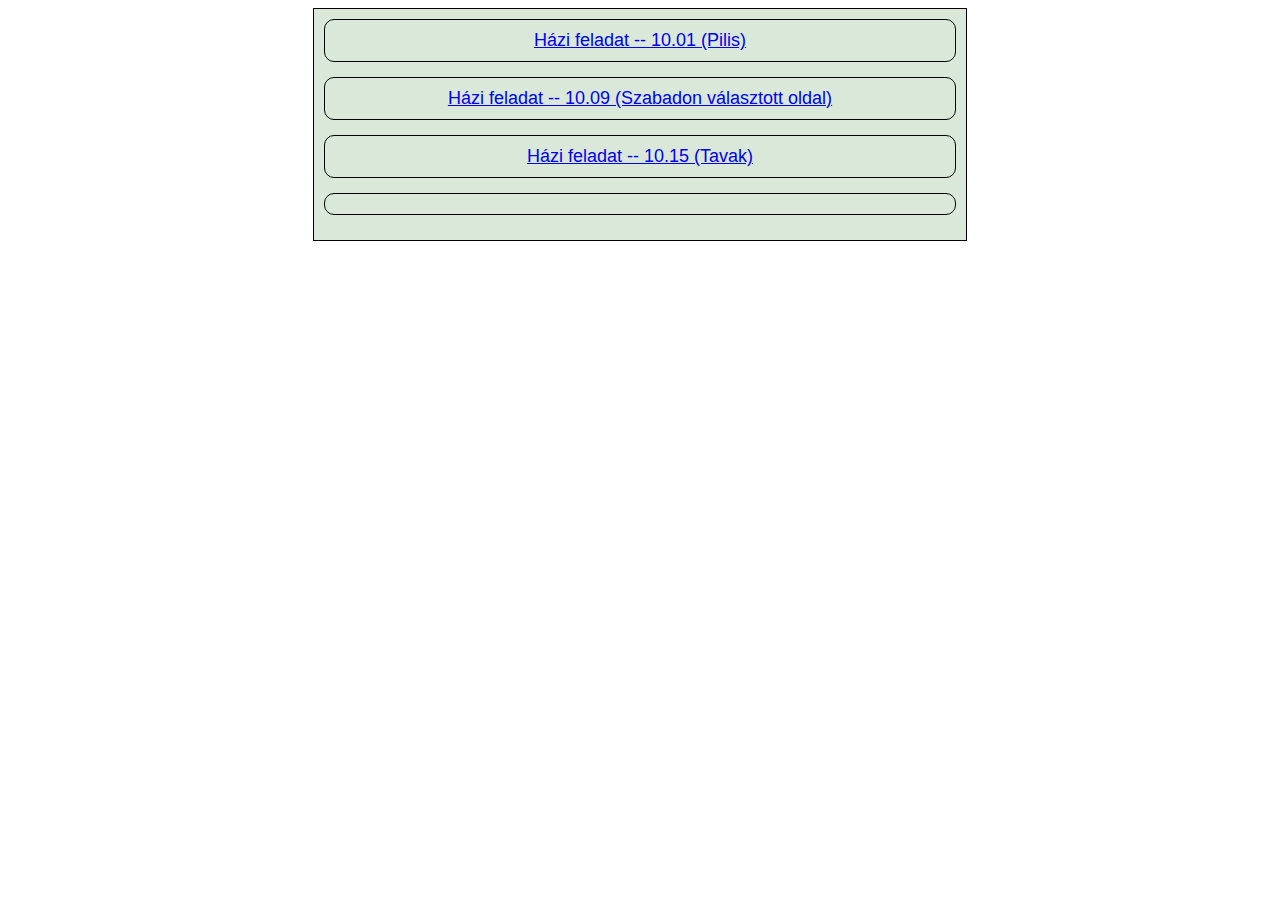
==== index.html @ 2ed17585 "Elkészült az újabb szabadon választott oldal." ====
<!DOCTYPE html>
<html lang="hu">

<head>
    <meta charset="UTF-8">
    <meta name="viewport" content="width=device-width, initial-scale=1.0">
    <link rel="stylesheet" href="css/style.css">
    <title>Github</title>
</head>

<body>
    <div class="container">
    <a href="https://kobiii12.github.io/hazifeladat-korfanti-barnabas-10-01/index.html">Házi feladat -- 10.01 (Pilis)</a>
    <a href="https://kobiii12.github.io/hf-korfanti-barnabas-10-09/index.html">Házi feladat -- 10.09 (Szabadon választott oldal)</a>
    <a href="https://kobiii12.github.io/hf-korfanti-barnabas-10-15/index.html">Házi feladat -- 10.15 (Tavak)</a>
    <a href="https://kobiii12.github.io/hf-korfanti-barnabas-10.23/index.html"></a>
    </div>

    </body>


</html>
---- css/style.css ----
body {
    background-color: rgb(255, 255, 255);

}

div.container {
    width: 50%;
    border: 1px solid black;
    padding: 10px;
    margin: 0 auto;
    background: rgb(217, 232, 217);
}
div a {
    display: block;
    text-align: center;
    border: 1px solid rgb(0, 0, 0);
    font-size: 18px;
    font-family: Arial, Helvetica, sans-serif;
    border-radius: 10px;
    padding: 10px;
    margin-bottom: 15px;
}
div a:hover {
    border: 4px solid rgb(255, 109, 109);
}
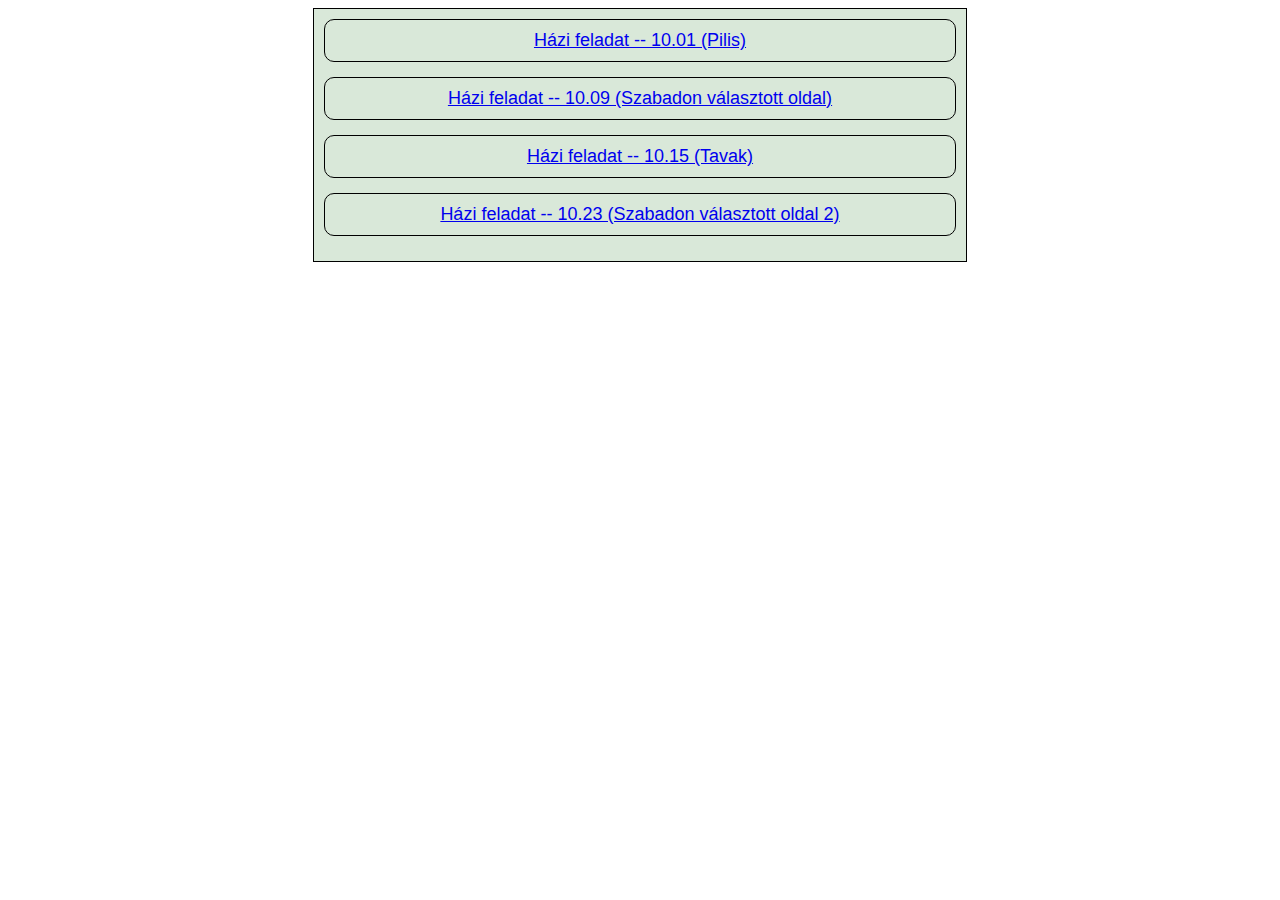
==== commit 51cec17b: "-" ====
--- a/index.html
+++ b/index.html
@@ -13,7 +13,7 @@
     <a href="https://kobiii12.github.io/hazifeladat-korfanti-barnabas-10-01/index.html">Házi feladat -- 10.01 (Pilis)</a>
     <a href="https://kobiii12.github.io/hf-korfanti-barnabas-10-09/index.html">Házi feladat -- 10.09 (Szabadon választott oldal)</a>
     <a href="https://kobiii12.github.io/hf-korfanti-barnabas-10-15/index.html">Házi feladat -- 10.15 (Tavak)</a>
-    <a href="https://kobiii12.github.io/hf-korfanti-barnabas-10.23/index.html"></a>
+    <a href="https://kobiii12.github.io/hf-korfanti-barnabas-10.23/index.html">Házi feladat -- 10.23 (Szabadon választott oldal 2)</a>
     </div>
 
     </body>
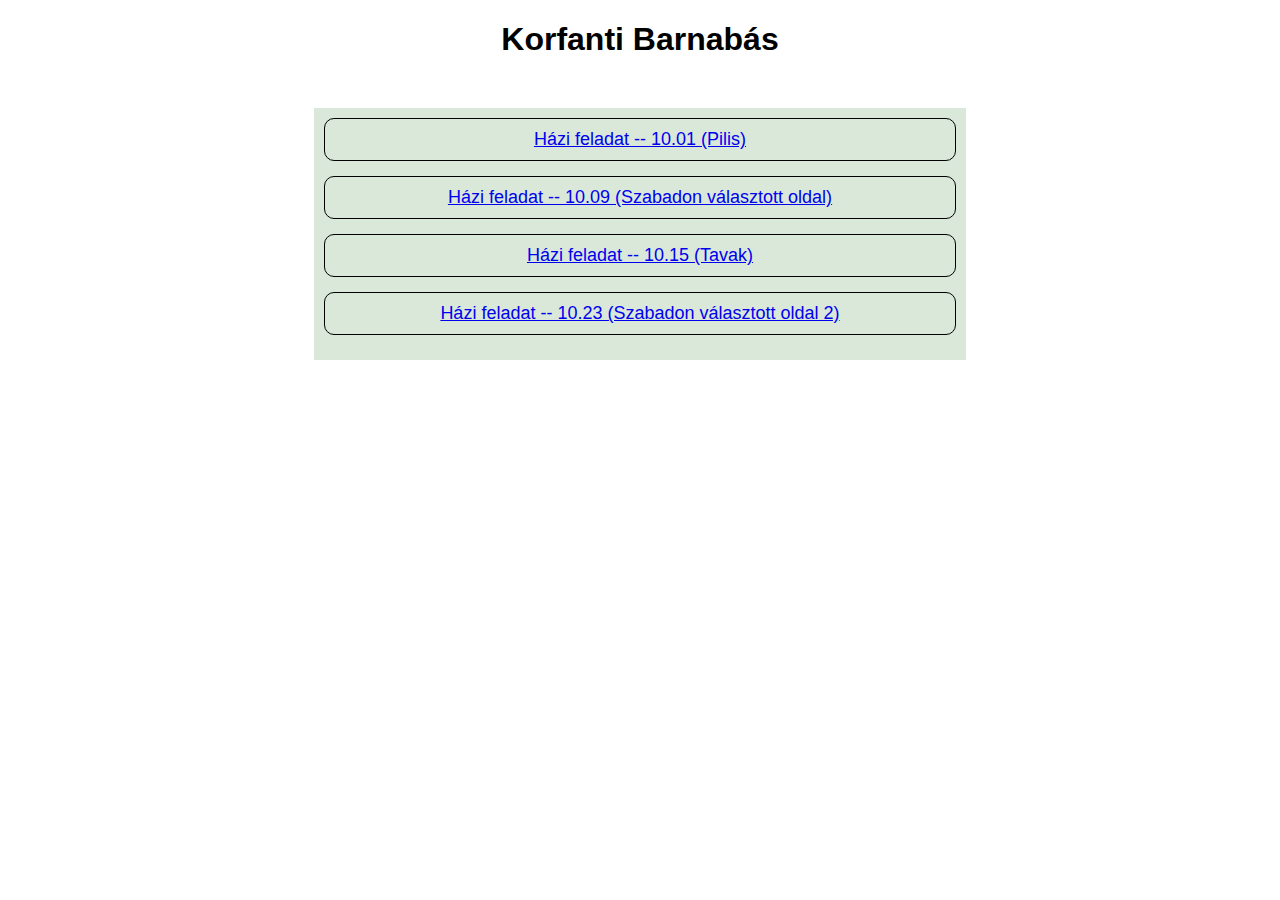
==== commit 22066e31: "Kész a házi" ====
--- a/index.html
+++ b/index.html
@@ -9,6 +9,7 @@
 </head>
 
 <body>
+    <h1>Korfanti Barnabás</h1>
     <div class="container">
     <a href="https://kobiii12.github.io/hazifeladat-korfanti-barnabas-10-01/index.html">Házi feladat -- 10.01 (Pilis)</a>
     <a href="https://kobiii12.github.io/hf-korfanti-barnabas-10-09/index.html">Házi feladat -- 10.09 (Szabadon választott oldal)</a>
--- a/css/style.css
+++ b/css/style.css
@@ -1,11 +1,17 @@
 body {
     background-color: rgb(255, 255, 255);
+    font-family: Arial, Helvetica, sans-serif;
 
+}
+
+h1 {
+    text-align: center;
+    color: black;
+    margin-bottom: 50px;
 }
 
 div.container {
     width: 50%;
-    border: 1px solid black;
     padding: 10px;
     margin: 0 auto;
     background: rgb(217, 232, 217);
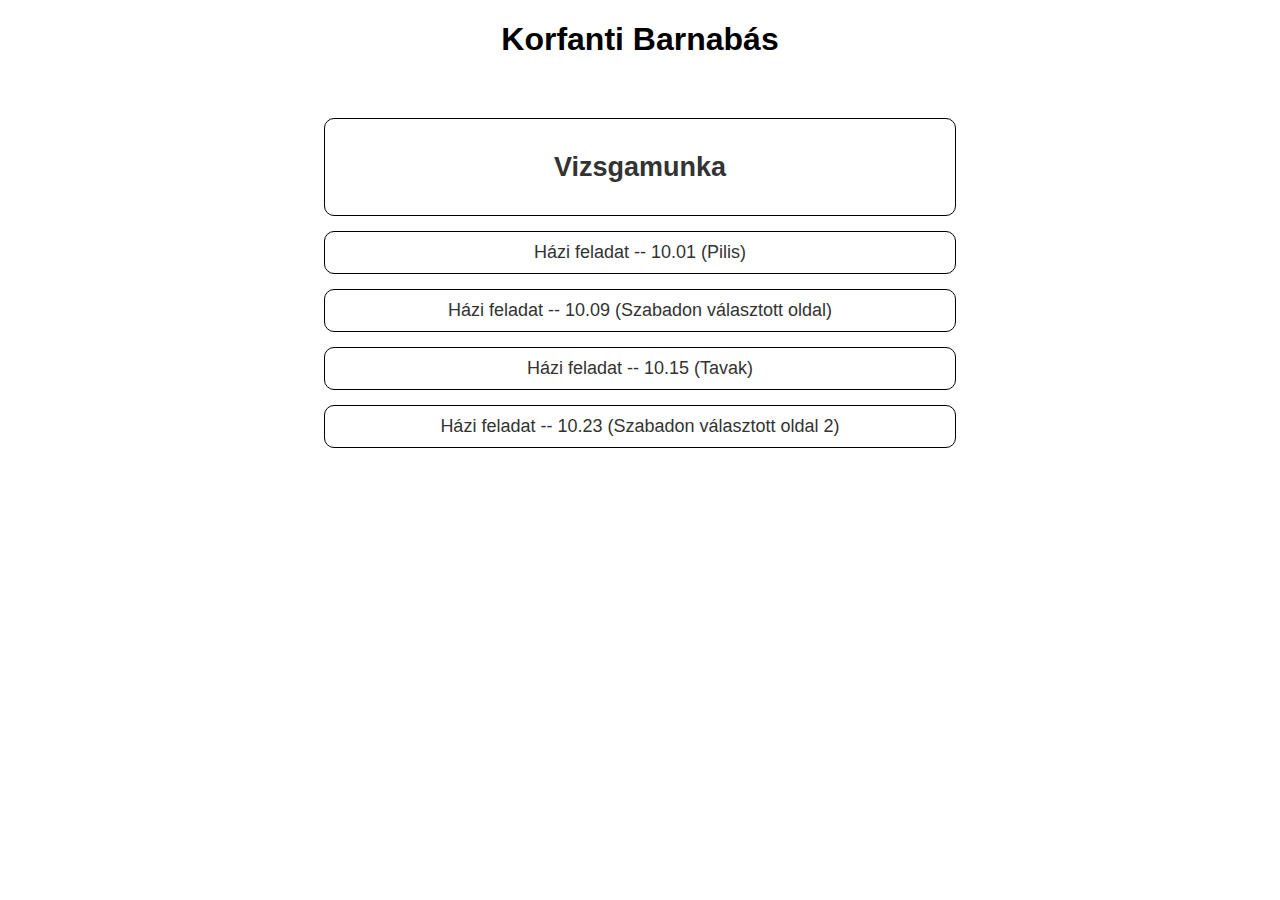
==== commit a607a02b: "kesz" ====
--- a/index.html
+++ b/index.html
@@ -11,6 +11,7 @@
 <body>
     <h1>Korfanti Barnabás</h1>
     <div class="container">
+        <a href="#"><h2>Vizsgamunka</h2></a>
     <a href="https://kobiii12.github.io/hazifeladat-korfanti-barnabas-10-01/index.html">Házi feladat -- 10.01 (Pilis)</a>
     <a href="https://kobiii12.github.io/hf-korfanti-barnabas-10-09/index.html">Házi feladat -- 10.09 (Szabadon választott oldal)</a>
     <a href="https://kobiii12.github.io/hf-korfanti-barnabas-10-15/index.html">Házi feladat -- 10.15 (Tavak)</a>
--- a/css/style.css
+++ b/css/style.css
@@ -14,7 +14,6 @@
     width: 50%;
     padding: 10px;
     margin: 0 auto;
-    background: rgb(217, 232, 217);
 }
 div a {
     display: block;
@@ -25,6 +24,8 @@
     border-radius: 10px;
     padding: 10px;
     margin-bottom: 15px;
+    color: #333;
+    text-decoration: none;
 }
 div a:hover {
     border: 4px solid rgb(255, 109, 109);
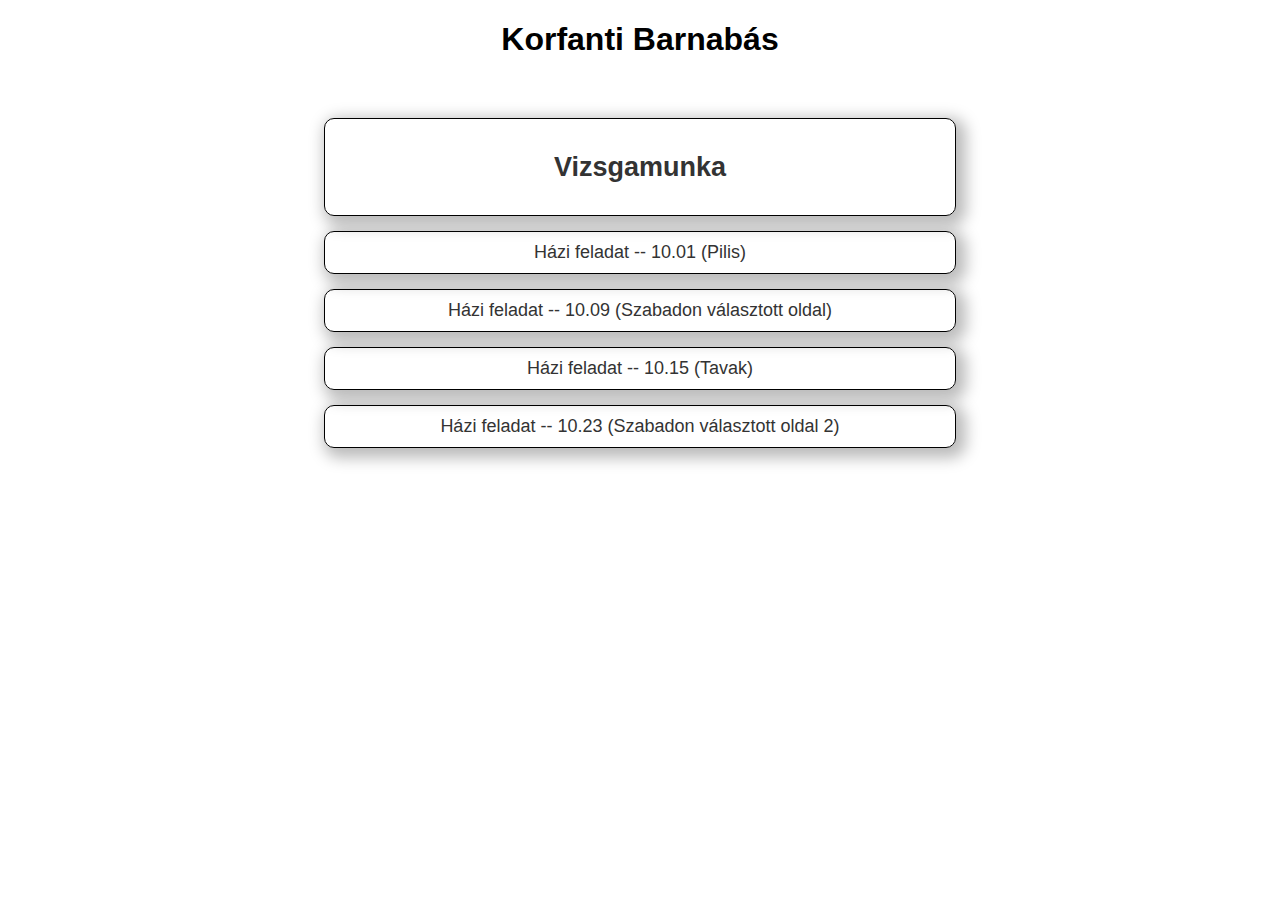
==== commit 442870d0: "Vizsgamunka előkészületek." ====
--- a/index.html
+++ b/index.html
@@ -11,14 +11,49 @@
 <body>
     <h1>Korfanti Barnabás</h1>
     <div class="container">
-        <a href="#"><h2>Vizsgamunka</h2></a>
-    <a href="https://kobiii12.github.io/hazifeladat-korfanti-barnabas-10-01/index.html">Házi feladat -- 10.01 (Pilis)</a>
-    <a href="https://kobiii12.github.io/hf-korfanti-barnabas-10-09/index.html">Házi feladat -- 10.09 (Szabadon választott oldal)</a>
+        <a id="myBtn" href="#">
+            <h2>Vizsgamunka</h2>
+        </a>
+        <div id="myModal" class="modal">
+        <div class="modal-content">
+            <span class="close">&times;</span>
+            <img src="seeyou.gif" alt="See you soon!"></div>
+        </div>
+        <script>// Get the modal
+            var modal = document.getElementById("myModal");
+            
+            // Get the button that opens the modal
+            var btn = document.getElementById("myBtn");
+            
+            // Get the <span> element that closes the modal
+            var span = document.getElementsByClassName("close")[0];
+            
+            // When the user clicks on the button, open the modal
+            btn.onclick = function() {
+              modal.style.display = "block";
+            }
+            
+            // When the user clicks on <span> (x), close the modal
+            span.onclick = function() {
+              modal.style.display = "none";
+            }
+            
+            // When the user clicks anywhere outside of the modal, close it
+            window.onclick = function(event) {
+              if (event.target == modal) {
+                modal.style.display = "none";
+              }
+            }</script>
+    <a href="https://kobiii12.github.io/hazifeladat-korfanti-barnabas-10-01/index.html">Házi feladat -- 10.01
+        (Pilis)</a>
+    <a href="https://kobiii12.github.io/hf-korfanti-barnabas-10-09/index.html">Házi feladat -- 10.09 (Szabadon
+        választott oldal)</a>
     <a href="https://kobiii12.github.io/hf-korfanti-barnabas-10-15/index.html">Házi feladat -- 10.15 (Tavak)</a>
-    <a href="https://kobiii12.github.io/hf-korfanti-barnabas-10.23/index.html">Házi feladat -- 10.23 (Szabadon választott oldal 2)</a>
+    <a href="https://kobiii12.github.io/hf-korfanti-barnabas-10.23/index.html">Házi feladat -- 10.23 (Szabadon
+        választott oldal 2)</a>
     </div>
 
-    </body>
+</body>
 
 
 </html>--- a/css/style.css
+++ b/css/style.css
@@ -15,6 +15,7 @@
     padding: 10px;
     margin: 0 auto;
 }
+
 div a {
     display: block;
     text-align: center;
@@ -26,7 +27,59 @@
     margin-bottom: 15px;
     color: #333;
     text-decoration: none;
+    -webkit-box-shadow: 5px 5px 15px 5px rgba(0, 0, 0, 0.27);
+    box-shadow: 5px 5px 15px 5px rgba(0, 0, 0, 0.27);
 }
+
 div a:hover {
     border: 4px solid rgb(255, 109, 109);
+    padding: 6px;
+}
+
+.modal {
+    display: none;
+    /* Hidden by default */
+    position: fixed;
+    /* Stay in place */
+    z-index: 1;
+    /* Sit on top */
+    left: 0;
+    top: 0;
+    width: 100%;
+    /* Full width */
+    height: 100%;
+    /* Full height */
+    overflow: auto;
+    /* Enable scroll if needed */
+    background-color: rgb(0, 0, 0);
+    /* Fallback color */
+    background-color: rgba(0, 0, 0, 0.4);
+    /* Black w/ opacity */
+}
+
+/* Modal Content/Box */
+.modal-content {
+    margin: 15% auto;
+    /* 15% from the top and centered */
+    padding: 0;
+    width: 244px;
+    /* Could be more or less, depending on screen size */
+}
+
+/* The Close Button */
+.close {
+    color: #c10000;
+    float: right;
+    font-size: 28px;
+    font-weight: bold;
+    background-color: whitesmoke;
+    border-radius: 4px;
+    padding: 0px 4px;
+}
+
+.close:hover,
+.close:focus {
+    color: black;
+    text-decoration: none;
+    cursor: pointer;
 }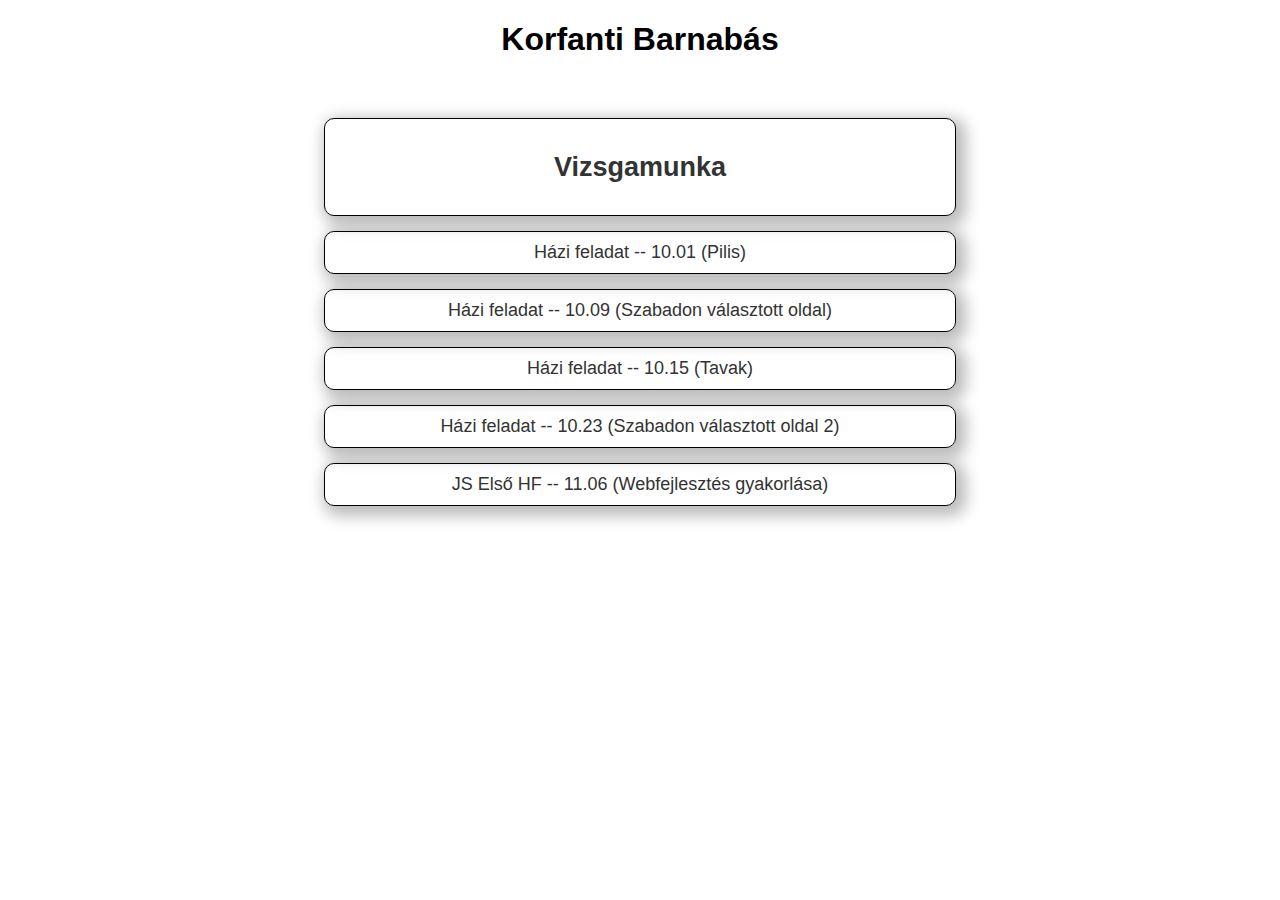
==== commit 8c649cca: "Elkészült az első JS házifeladatom" ====
--- a/index.html
+++ b/index.html
@@ -2,56 +2,75 @@
 <html lang="hu">
 
 <head>
-    <meta charset="UTF-8">
-    <meta name="viewport" content="width=device-width, initial-scale=1.0">
-    <link rel="stylesheet" href="css/style.css">
-    <title>Github</title>
+  <meta charset="UTF-8">
+  <meta name="viewport" content="width=device-width, initial-scale=1.0">
+  <link rel="stylesheet" href="css/style.css">
+  <title>Github</title>
 </head>
 
 <body>
-    <h1>Korfanti Barnabás</h1>
-    <div class="container">
-        <a id="myBtn" href="#">
-            <h2>Vizsgamunka</h2>
-        </a>
-        <div id="myModal" class="modal">
-        <div class="modal-content">
-            <span class="close">&times;</span>
-            <img src="seeyou.gif" alt="See you soon!"></div>
-        </div>
-        <script>// Get the modal
-            var modal = document.getElementById("myModal");
-            
-            // Get the button that opens the modal
-            var btn = document.getElementById("myBtn");
-            
-            // Get the <span> element that closes the modal
-            var span = document.getElementsByClassName("close")[0];
-            
-            // When the user clicks on the button, open the modal
-            btn.onclick = function() {
-              modal.style.display = "block";
-            }
-            
-            // When the user clicks on <span> (x), close the modal
-            span.onclick = function() {
-              modal.style.display = "none";
-            }
-            
-            // When the user clicks anywhere outside of the modal, close it
-            window.onclick = function(event) {
-              if (event.target == modal) {
-                modal.style.display = "none";
-              }
-            }</script>
+  <h1>Korfanti Barnabás</h1>
+  <div class="container">
+    <a id="myBtn" href="#">
+      <h2>Vizsgamunka</h2>
+    </a>
+    <div id="myModal" class="modal">
+      <div class="modal-content">
+        <span class="close">&times;</span>
+        <img src="seeyou.gif" alt="See you soon!">
+      </div>
+    </div>
+    <script>// Get the modal
+      var modal = document.getElementById("myModal");
+
+      // Get the button that opens the modal
+      var btn = document.getElementById("myBtn");
+
+      // Get the <span> element that closes the modal
+      var span = document.getElementsByClassName("close")[0];
+
+      // When the user clicks on the button, open the modal
+      btn.onclick = function () {
+        modal.style.display = "block";
+      }
+
+      // When the user clicks on <span> (x), close the modal
+      span.onclick = function () {
+        modal.style.display = "none";
+      }
+
+      // When the user clicks anywhere outside of the modal, close it
+      window.onclick = function (event) {
+        if (event.target == modal) {
+          modal.style.display = "none";
+        }
+      }</script>
     <a href="https://kobiii12.github.io/hazifeladat-korfanti-barnabas-10-01/index.html">Házi feladat -- 10.01
-        (Pilis)</a>
+      (Pilis)</a>
     <a href="https://kobiii12.github.io/hf-korfanti-barnabas-10-09/index.html">Házi feladat -- 10.09 (Szabadon
-        választott oldal)</a>
+      választott oldal)</a>
     <a href="https://kobiii12.github.io/hf-korfanti-barnabas-10-15/index.html">Házi feladat -- 10.15 (Tavak)</a>
     <a href="https://kobiii12.github.io/hf-korfanti-barnabas-10.23/index.html">Házi feladat -- 10.23 (Szabadon
-        választott oldal 2)</a>
-    </div>
+      választott oldal 2)</a>
+    <a href="https://kobiii12.github.io/JS-hf-Korfanti-Barnabas-11.06/index.html"
+      onclick="return confirmNavigation()">JS Első HF -- 11.06 (Webfejlesztés gyakorlása)</a>
+
+    <script>
+      function confirmNavigation() {
+        if (!confirm("Biztosan készen állsz továbblépni?")) {
+          return false;
+        }
+        if (!confirm("Egész biztosan?")) {
+          return false;
+        }
+        if (!confirm("200%-ig biztos vagy benne?")) {
+          return false;
+        }
+        alert("Jó, legyen ahogy szeretnéd...");
+        return true;
+      }
+    </script>
+  </div>
 
 </body>
 
